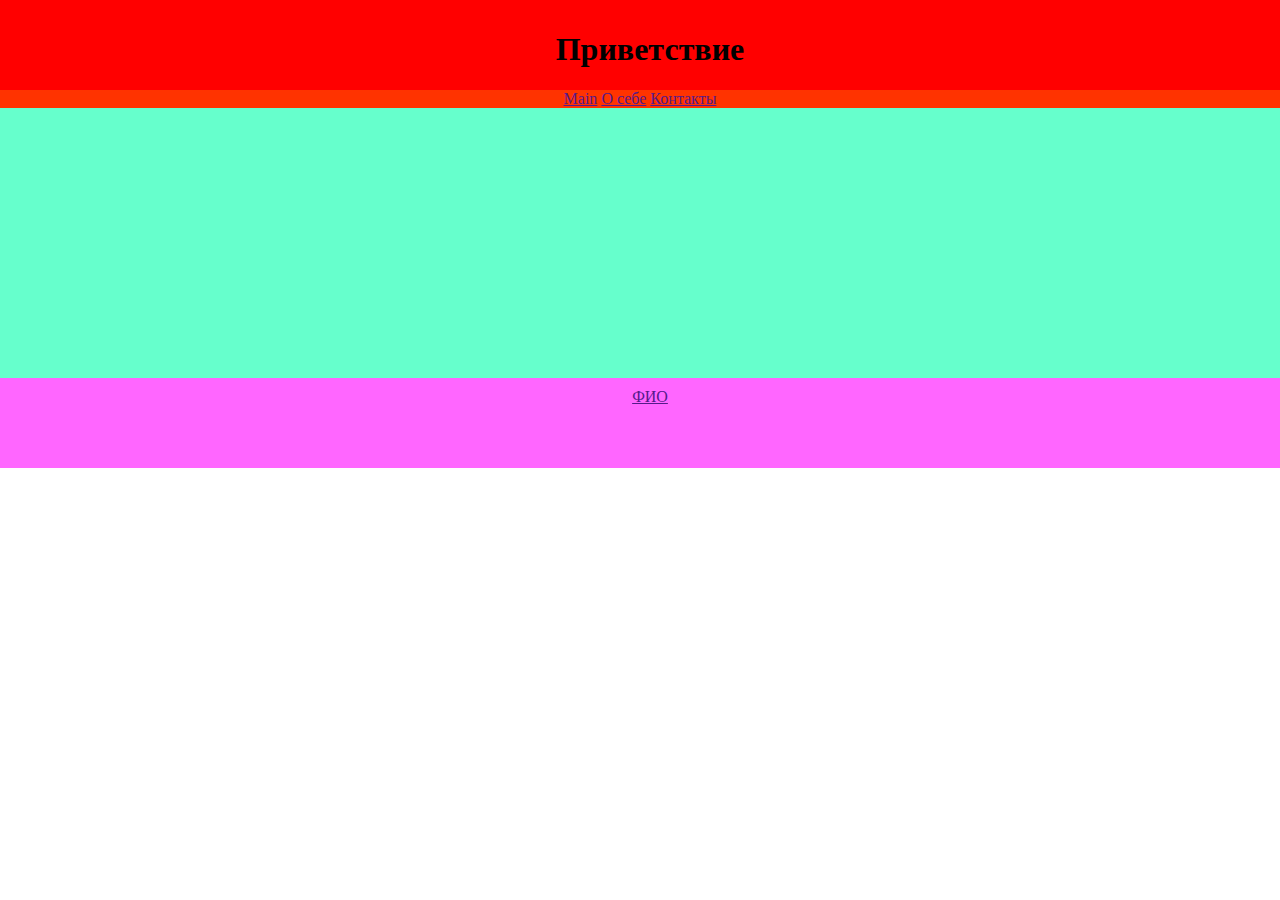
==== local/templates/html/index.html @ 67631249 "Начало верстки" ====
<!DOCTYPE html>
<html lang="en">
<head>
    <meta charset="UTF-8">
    <title>Обучающее задание</title>
    <link type="text/css" rel="stylesheet" href="style.css">
</head>
<body>
    <header>
        <div class="head">
            <h1>Приветствие</h1>
        </div>
        <nav class="navigate">
            <ul>
                <li><a href="">Main</a></li>
                <li><a href="">О себе</a></li>
                <li><a href="">Контакты</a></li>
            </ul>
        </nav>
    </header>
    <section class="container">
        <menu></menu>
        <main></main>
        <aside></aside>
    </section>
    <footer>
        <div class="foot">
            <a href="">ФИО</a>
        </div>
    </footer>
</body>
</html>
---- local/templates/html/style.css ----
body{
    margin: 0;
}
header .head{
    margin: 0;
    padding: 10px;
    width: 100%;
    height: 70px;
    text-align: center;
    background: red;
}
.navigate{
    margin: 0;
    background: #ff3300;
}
.navigate ul{
    list-style: none;
    margin: 0;
    padding: 0;
    text-align: center;
}
.navigate ul li{
    display: inline-block;
}
section.container{
    min-height: 250px;
    width: 100%;
    margin: auto;
    padding: 10px 15px;
    background: #66ffcc;
}
section.container menu{
    float: left;
    width: 250px;
    min-height: 250px;
    margin: 0;
}
section.container aside{
     float: right;
     width: 250px;
     min-height: 250px;
 }
section.container main{
    float: left;
    width: 250px;
    min-height: 250px;
}

footer .foot{
    margin: 0;
    padding: 10px;
    width: 100%;
    height: 70px;
    text-align: center;
    background: #ff66ff;
}
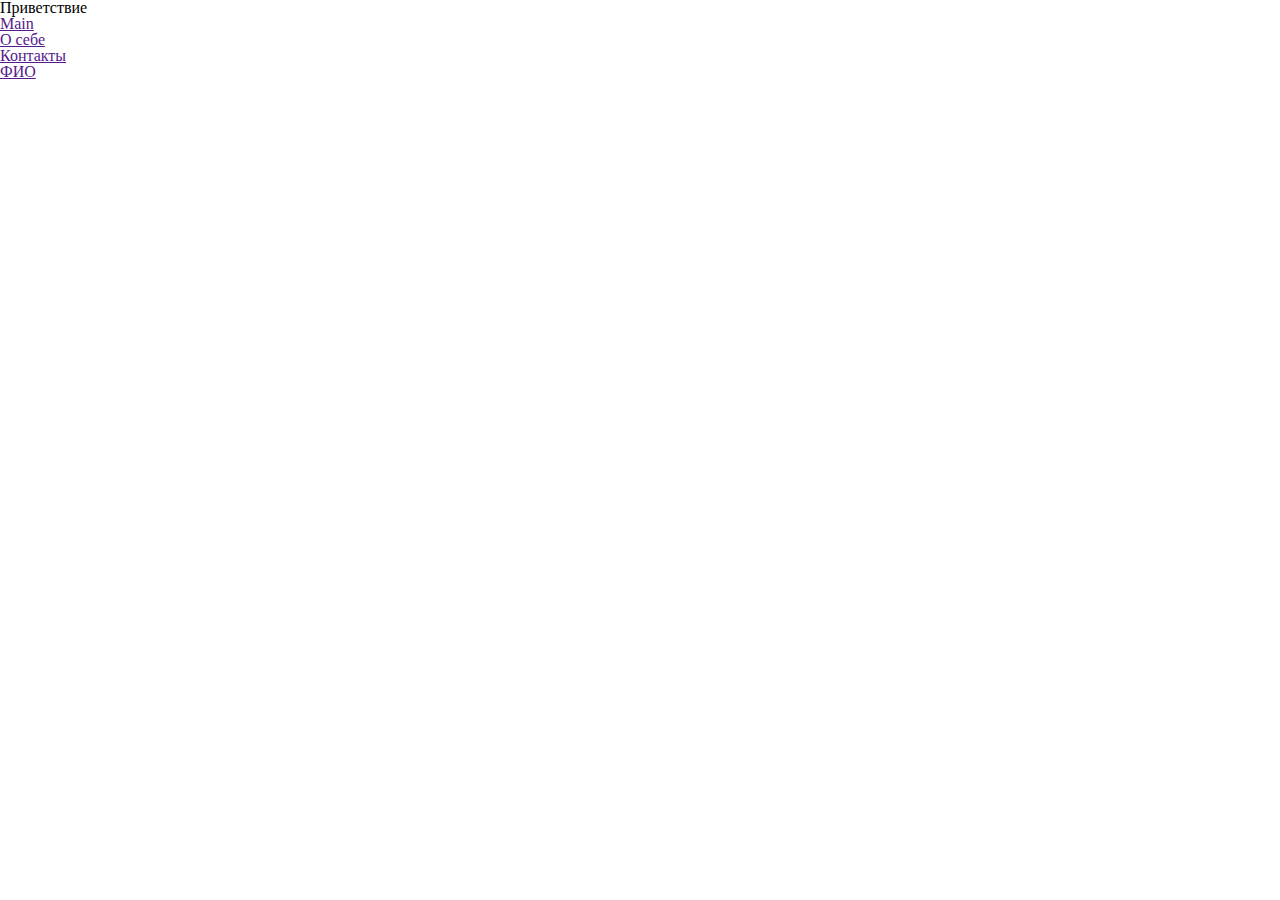
==== commit 5163ffee: "Очистка основного файла стилей, перемещение в деректорию css. Создания файла сброса настроек стилей." ====
--- a/local/templates/html/index.html
+++ b/local/templates/html/index.html
@@ -3,7 +3,8 @@
 <head>
     <meta charset="UTF-8">
     <title>Обучающее задание</title>
-    <link type="text/css" rel="stylesheet" href="style.css">
+    <link type="text/css" rel="stylesheet" href="css/reset.css">
+    <link type="text/css" rel="stylesheet" href="css/style.css">
 </head>
 <body>
     <header>
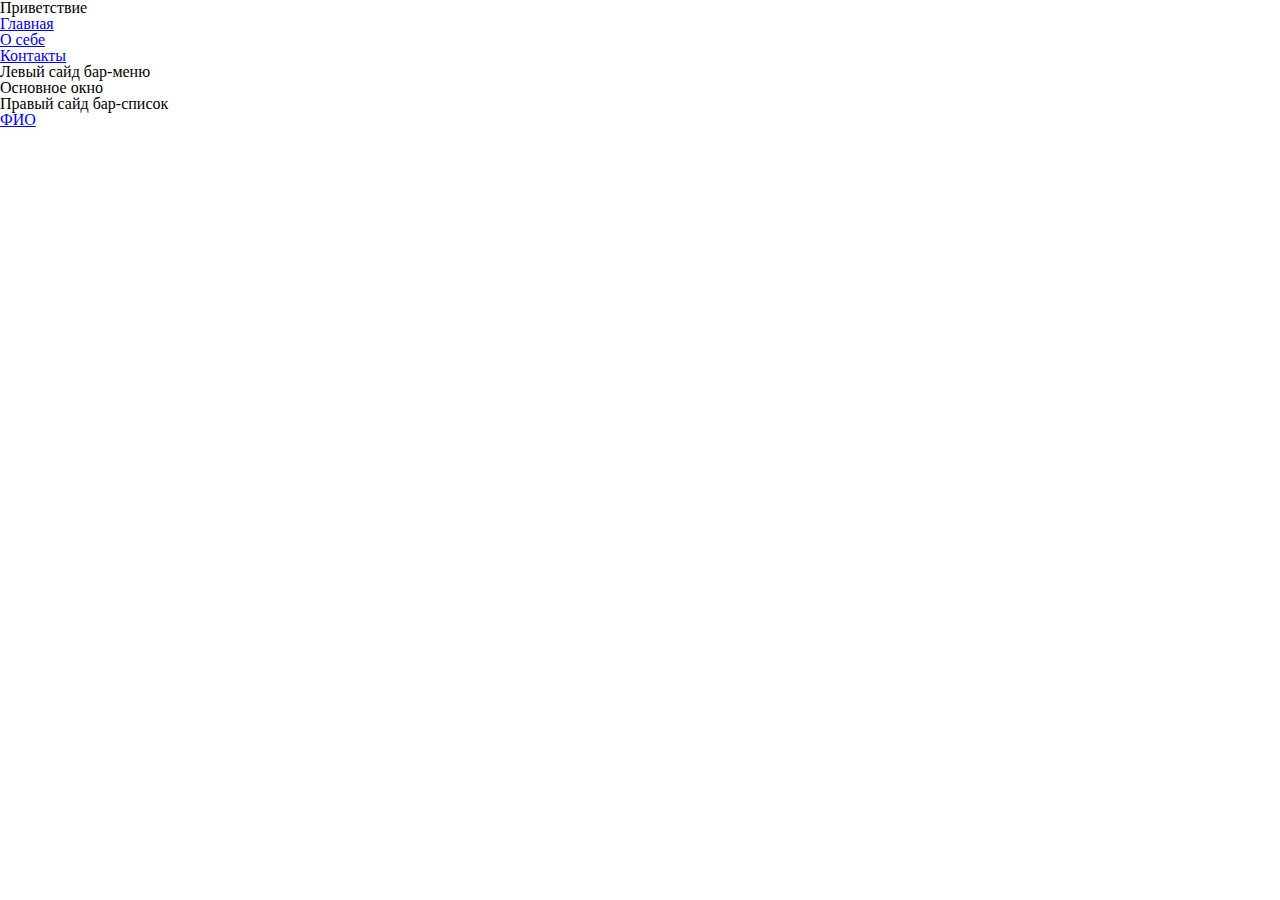
==== commit 70be5f92: "Основная разметка html" ====
--- a/local/templates/html/index.html
+++ b/local/templates/html/index.html
@@ -8,25 +8,33 @@
 </head>
 <body>
     <header>
-        <div class="head">
-            <h1>Приветствие</h1>
+        <h1>Приветствие</h1>
+        <div class="container navigate-static">
+            <nav>
+                <ul>
+                    <li class="current"><a href="#">Главная</a></li>
+                    <li><a href="#">О себе</a></li>
+                    <li><a href="#">Контакты</a></li>
+                </ul>
+            </nav>
         </div>
-        <nav class="navigate">
-            <ul>
-                <li><a href="">Main</a></li>
-                <li><a href="">О себе</a></li>
-                <li><a href="">Контакты</a></li>
-            </ul>
-        </nav>
     </header>
-    <section class="container">
-        <menu></menu>
-        <main></main>
-        <aside></aside>
+
+    <section class="flex-container">
+        <div class="flex-block">
+            <menu>Левый сайд бар-меню</menu>
+        </div>
+        <div class="flex-block">
+            <main>Основное окно</main>
+        </div>
+        <div class="flex-block">
+            <aside>Правый сайд бар-список</aside>
+        </div>
     </section>
+
     <footer>
-        <div class="foot">
-            <a href="">ФИО</a>
+        <div class="container">
+            <a  href="#">ФИО</a>
         </div>
     </footer>
 </body>
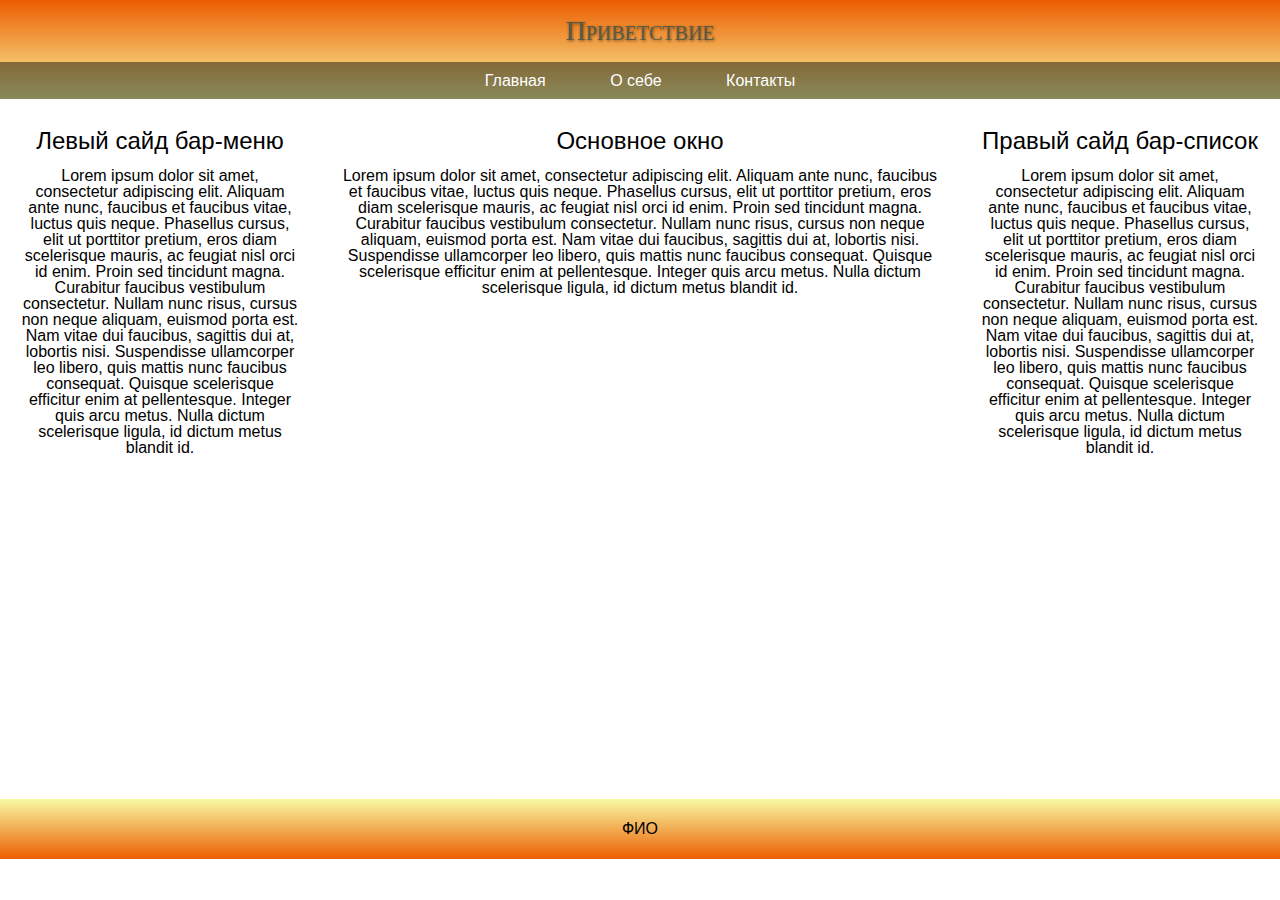
==== commit 613e0629: "Стабильный шаблон 1" ====
--- a/local/templates/html/index.html
+++ b/local/templates/html/index.html
@@ -9,7 +9,7 @@
 <body>
     <header>
         <h1>Приветствие</h1>
-        <div class="container navigate-static">
+        <div class="navigate navigate-static">
             <nav>
                 <ul>
                     <li class="current"><a href="#">Главная</a></li>
@@ -21,21 +21,22 @@
     </header>
 
     <section class="flex-container">
-        <div class="flex-block">
-            <menu>Левый сайд бар-меню</menu>
+        <div class="flex-block left-block">
+            <h2>Левый сайд бар-меню</h2>
+            <menu>Lorem ipsum dolor sit amet, consectetur adipiscing elit. Aliquam ante nunc, faucibus et faucibus vitae, luctus quis neque. Phasellus cursus, elit ut porttitor pretium, eros diam scelerisque mauris, ac feugiat nisl orci id enim. Proin sed tincidunt magna. Curabitur faucibus vestibulum consectetur. Nullam nunc risus, cursus non neque aliquam, euismod porta est. Nam vitae dui faucibus, sagittis dui at, lobortis nisi. Suspendisse ullamcorper leo libero, quis mattis nunc faucibus consequat. Quisque scelerisque efficitur enim at pellentesque. Integer quis arcu metus. Nulla dictum scelerisque ligula, id dictum metus blandit id.</menu>
         </div>
         <div class="flex-block">
-            <main>Основное окно</main>
+            <h2>Основное окно</h2>
+            <main>Lorem ipsum dolor sit amet, consectetur adipiscing elit. Aliquam ante nunc, faucibus et faucibus vitae, luctus quis neque. Phasellus cursus, elit ut porttitor pretium, eros diam scelerisque mauris, ac feugiat nisl orci id enim. Proin sed tincidunt magna. Curabitur faucibus vestibulum consectetur. Nullam nunc risus, cursus non neque aliquam, euismod porta est. Nam vitae dui faucibus, sagittis dui at, lobortis nisi. Suspendisse ullamcorper leo libero, quis mattis nunc faucibus consequat. Quisque scelerisque efficitur enim at pellentesque. Integer quis arcu metus. Nulla dictum scelerisque ligula, id dictum metus blandit id.</main>
         </div>
-        <div class="flex-block">
-            <aside>Правый сайд бар-список</aside>
+        <div class="flex-block right-block">
+            <h2>Правый сайд бар-список</h2>
+            <aside>Lorem ipsum dolor sit amet, consectetur adipiscing elit. Aliquam ante nunc, faucibus et faucibus vitae, luctus quis neque. Phasellus cursus, elit ut porttitor pretium, eros diam scelerisque mauris, ac feugiat nisl orci id enim. Proin sed tincidunt magna. Curabitur faucibus vestibulum consectetur. Nullam nunc risus, cursus non neque aliquam, euismod porta est. Nam vitae dui faucibus, sagittis dui at, lobortis nisi. Suspendisse ullamcorper leo libero, quis mattis nunc faucibus consequat. Quisque scelerisque efficitur enim at pellentesque. Integer quis arcu metus. Nulla dictum scelerisque ligula, id dictum metus blandit id.</aside>
         </div>
     </section>
 
     <footer>
-        <div class="container">
-            <a  href="#">ФИО</a>
-        </div>
+        <a href="#">ФИО</a>
     </footer>
 </body>
 </html>--- a/local/templates/html/css/style.css
+++ b/local/templates/html/css/style.css
@@ -0,0 +1,92 @@
+body{
+    font-family: Helvetica, Arial, sans-serif;;
+}
+
+h1{
+    font: small-caps 1.75em Georgia;
+    text-shadow: 1px 1px 3px rgba(0, 0, 0, 0.5);
+    color: #575b45;
+    padding: 15px 0;
+}
+h2{
+    font-size: 1.5em ;
+    padding: 15px 0;
+}
+a{
+    text-decoration: none;
+    cursor:pointer;
+}
+/*HEADER*/
+
+header{
+    width: 100%;
+    text-align: center;
+    min-height: 90px;
+    background: linear-gradient(to bottom, #ec5d00 0%, #f8faa4 100%);
+}
+.navigate{
+    display: block;
+    width: 100%;
+    margin: 0 auto;
+    height: 37px;
+    background: rgba(0, 0, 0, 0.45);
+}
+.navigate-static{
+    position: static;
+}
+.navigate-fixed{
+    position: fixed;
+    top: 0;
+    z-index: 1000;
+}
+.navigate nav li{
+    height: 37px;
+    display: inline-block;
+}
+nav li a:hover{
+    background: rgba(166, 166, 166, 0.45);
+}
+nav li a{
+    font: caption;
+    display: block;
+    color: #ffffff;
+    height: 37px;
+    padding: 10px 30px;
+    background: none;
+}
+/*
+nav .current{
+    display: none;
+}*/
+
+@media screen and (max-width: 640px){
+
+}
+
+/*MAIN*/
+.flex-container{
+    padding-top: 15px;
+    min-height: 700px;
+    display: flex;
+    justify-content: space-between;
+    text-align: center;
+}
+.flex-block{
+    padding: 0 20px;
+
+}
+.left-block, .right-block{
+    flex-basis: 25%;
+    flex-shrink: 0;
+}
+/*FOOTER*/
+footer{
+    width: 100%;
+    padding: 22px 0;
+    min-height: 60px;
+    background: linear-gradient(to top, #ec5d00 0%, #f8faa4 100%);
+    text-align: center;
+}
+footer a{
+    color: #000000;
+}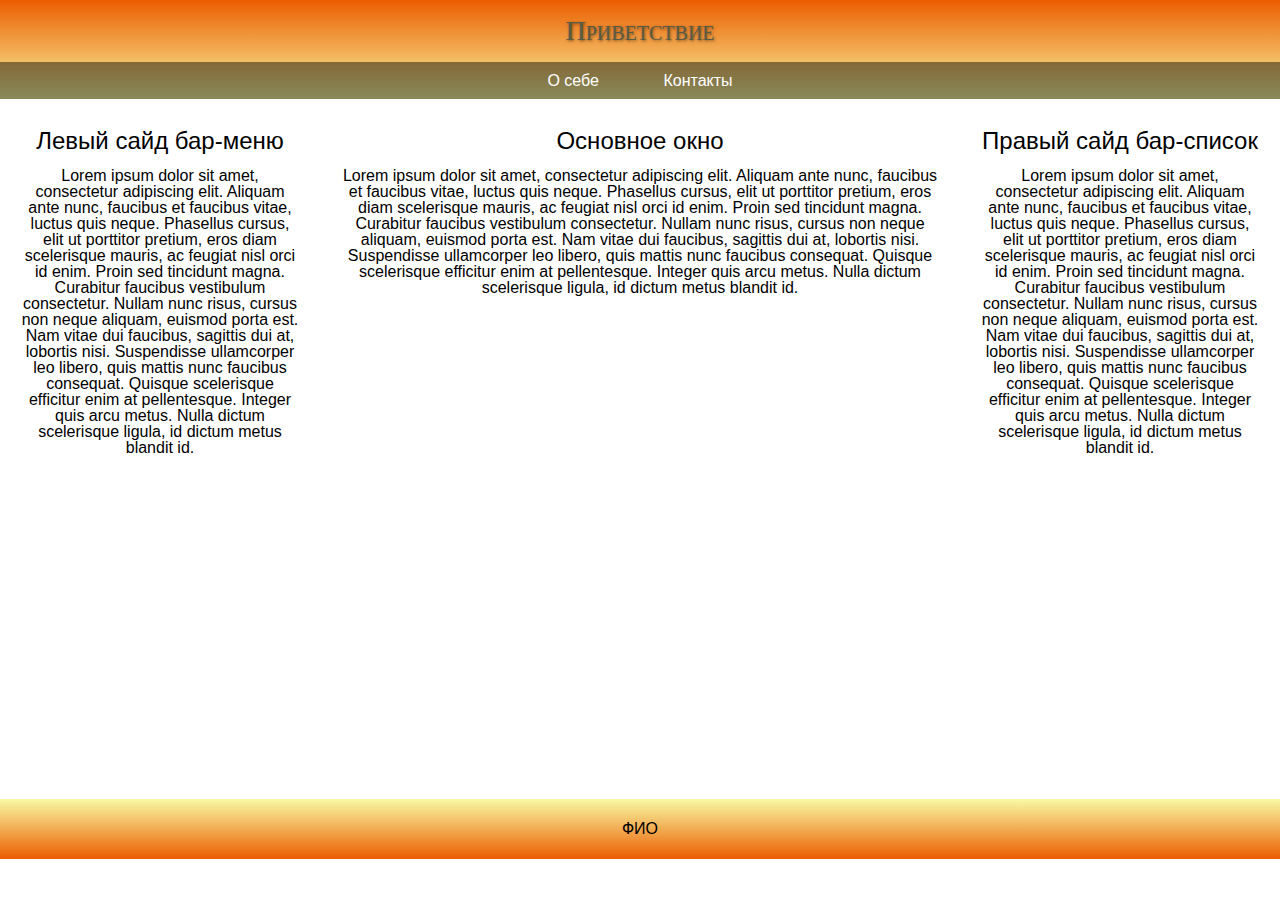
==== commit 86fcff61: "Стабильный шаблон 1. С мобильной версией" ====
--- a/local/templates/html/index.html
+++ b/local/templates/html/index.html
@@ -9,14 +9,16 @@
 <body>
     <header>
         <h1>Приветствие</h1>
-        <div class="navigate navigate-static">
-            <nav>
-                <ul>
-                    <li class="current"><a href="#">Главная</a></li>
-                    <li><a href="#">О себе</a></li>
-                    <li><a href="#">Контакты</a></li>
-                </ul>
-            </nav>
+        <div class="mobile-icon">
+            <div class="navigate navigate-static">
+                <nav>
+                    <ul>
+                        <li class="current"><a href="#">Главная</a></li>
+                        <li><a href="#">О себе</a></li>
+                        <li><a href="#">Контакты</a></li>
+                    </ul>
+                </nav>
+            </div>
         </div>
     </header>
 
--- a/local/templates/html/css/style.css
+++ b/local/templates/html/css/style.css
@@ -54,13 +54,36 @@
     padding: 10px 30px;
     background: none;
 }
-/*
-nav .current{
+
+.navigate nav .current{
     display: none;
-}*/
-
+}
+.mobile-icon{
+    position: static;
+    background: none;
+    width: 100%;
+    height: 37px;
+}
 @media screen and (max-width: 640px){
-
+    .mobile-icon{
+        position: absolute;
+        top: 10px;
+        left: 10px;
+        background: url("../images/mob-menu.png") no-repeat;
+        background-size: contain;
+        width: 60px;
+        height: 60px;
+    }
+    .navigate{
+        display: none;
+        width: 200px;
+        margin: 0;
+        height: auto;
+        background: rgba(0, 0, 0, 0.45);
+    }
+    .mobile-icon:hover .navigate{
+        display: block;
+    }
 }
 
 /*MAIN*/
@@ -70,14 +93,29 @@
     display: flex;
     justify-content: space-between;
     text-align: center;
+    flex-wrap: nowrap;
 }
 .flex-block{
     padding: 0 20px;
-
+    flex-basis: auto;
 }
 .left-block, .right-block{
     flex-basis: 25%;
     flex-shrink: 0;
+}
+@media screen and (max-width: 640px){
+    .flex-container{
+        padding-top: 15px;
+        min-height: 700px;
+        display: flex;
+        justify-content: space-between;
+        text-align: center;
+        flex-wrap: wrap;
+    }
+    .flex-block{
+        padding: 0 20px;
+        flex-basis: 100%;
+    }
 }
 /*FOOTER*/
 footer{
